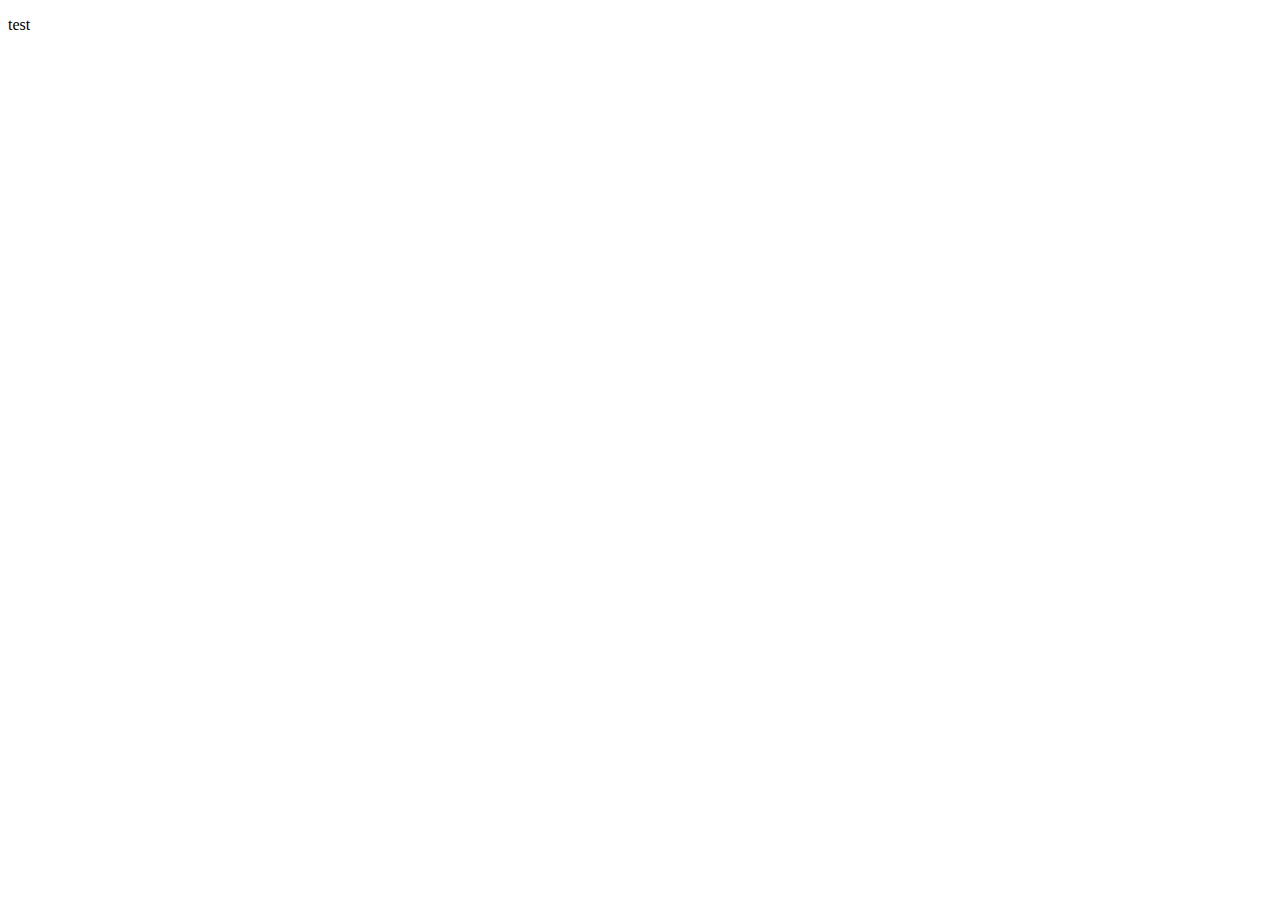
==== index.html @ 4d91b731 "Add files via upload" ====
<!DOCTYPE html>
<html lang="en">
<head>
    <meta charset="UTF-8">
    <meta http-equiv="X-UA-Compatible" content="IE=edge">
    <meta name="viewport" content="width=device-width, initial-scale=1.0">
    <title>Document</title>
</head>
<body>
    <p>test</p>
</body>
</html>
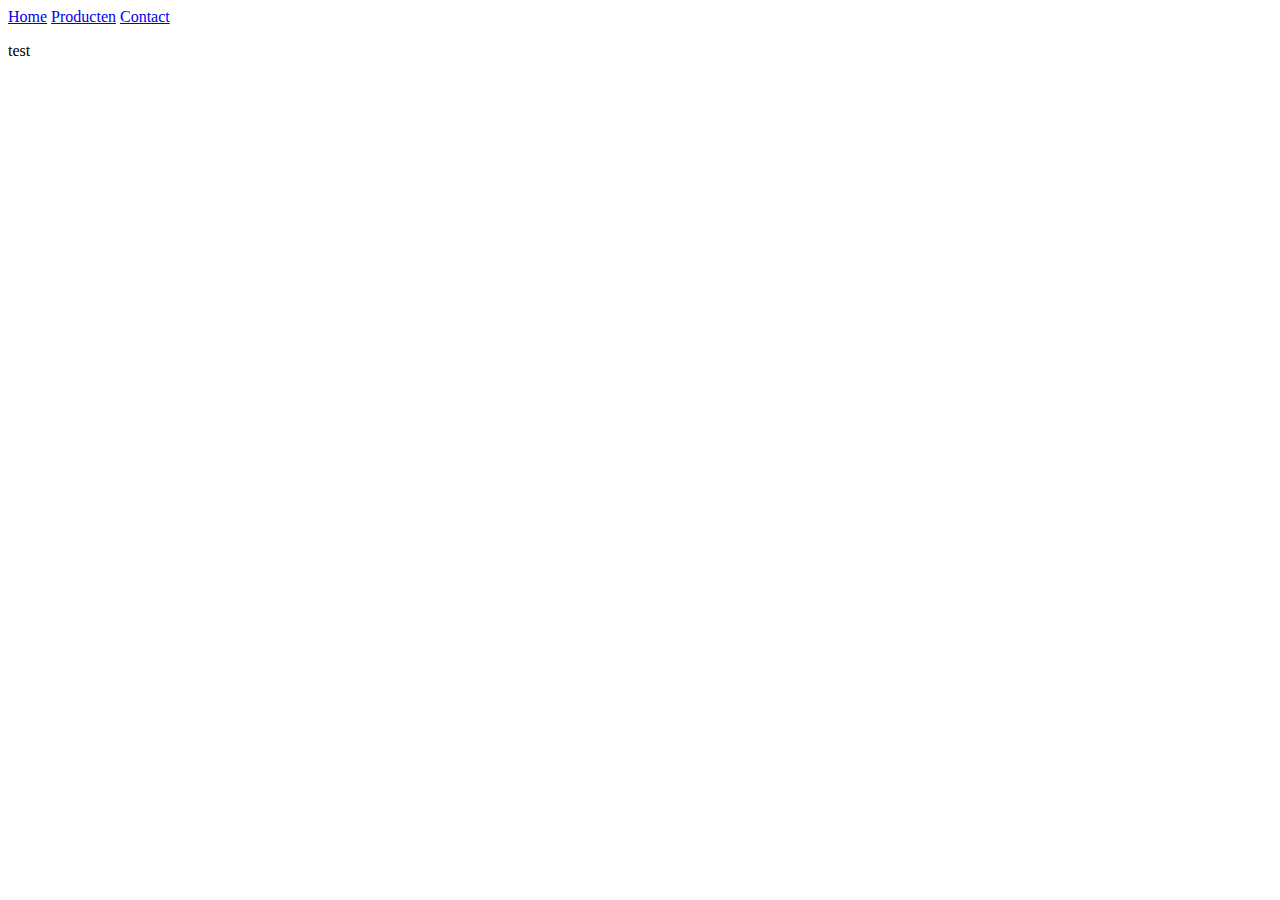
==== commit c43f4c90: "Update index.html" ====
--- a/index.html
+++ b/index.html
@@ -1,12 +1,16 @@
 <!DOCTYPE html>
-<html lang="en">
+<html lang="nl">
 <head>
-    <meta charset="UTF-8">
-    <meta http-equiv="X-UA-Compatible" content="IE=edge">
-    <meta name="viewport" content="width=device-width, initial-scale=1.0">
-    <title>Document</title>
+    <title>Product List</title>
 </head>
 <body>
+    <header>
+        <nav>
+            <a href="index.html">Home</a>
+            <a href="product.html">Producten</a>
+            <a href="contact.html">Contact</a>
+        </nav>
+    </header>
     <p>test</p>
 </body>
-</html>+</html>
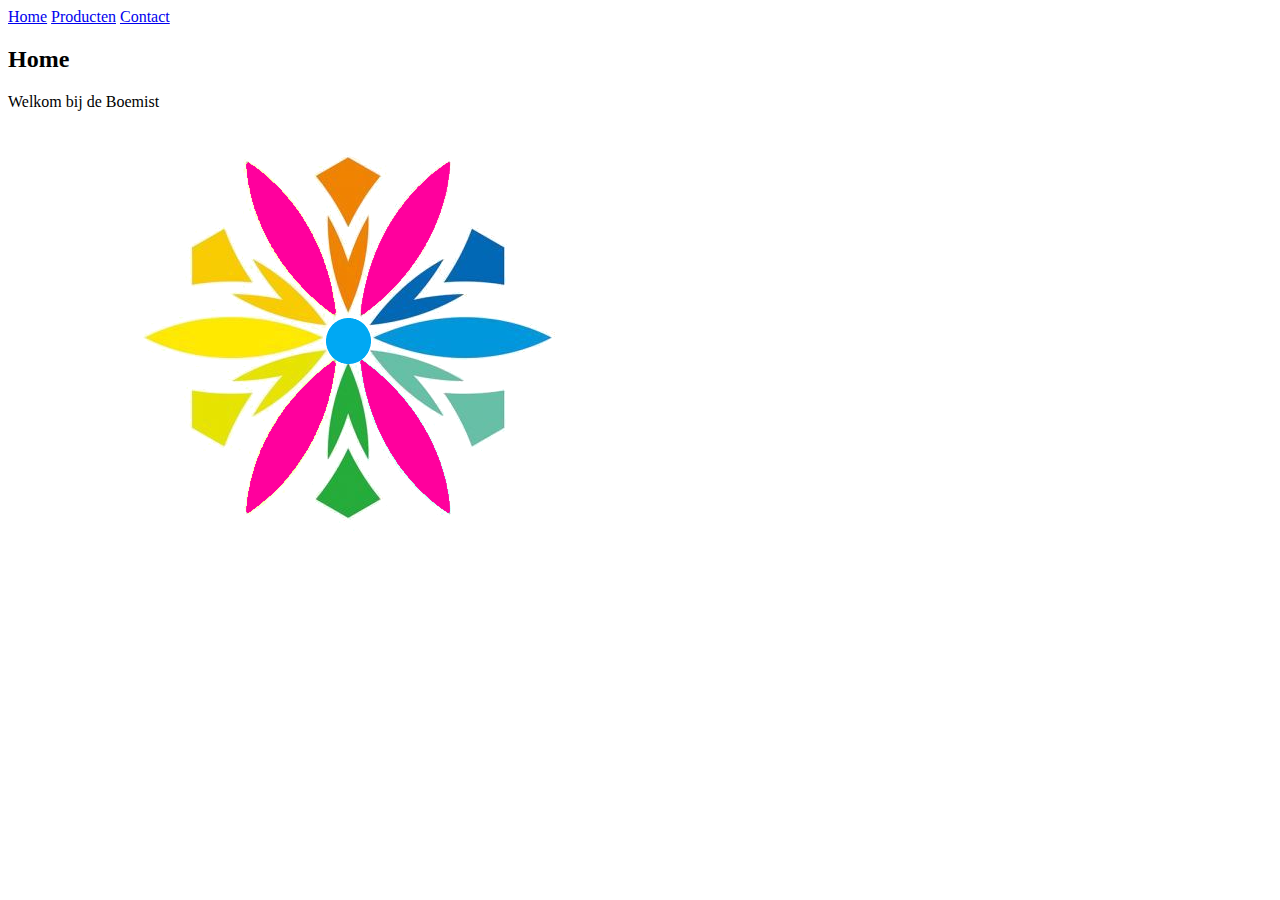
==== commit 82644bfb: "Update index.html" ====
--- a/index.html
+++ b/index.html
@@ -1,16 +1,29 @@
 <!DOCTYPE html>
 <html lang="nl">
+
 <head>
-    <title>Product List</title>
+    <title>De Bloemist</title>
+    <meta charset="utf-8">
+	<link rel="stylesheet" type="text/css" href="css/style.css">
 </head>
+
 <body>
     <header>
+
         <nav>
             <a href="index.html">Home</a>
             <a href="product.html">Producten</a>
             <a href="contact.html">Contact</a>
         </nav>
+
     </header>
-    <p>test</p>
+
+    <main>
+        <h2>Home</h2>
+        <p>Welkom bij de Boemist</p>
+        <img src="img/logo.png" alt="logo"/>
+    </main>
+
 </body>
+
 </html>
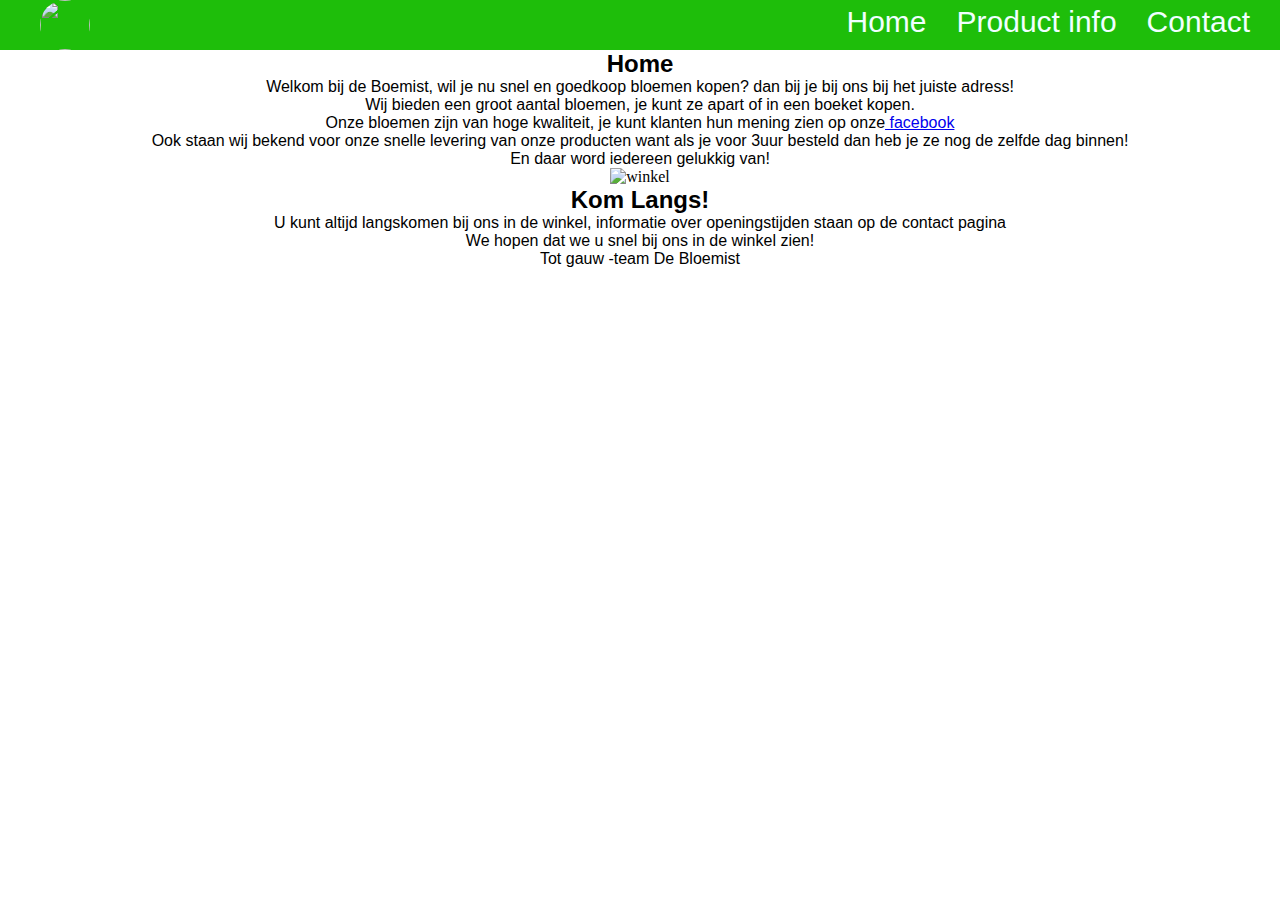
==== commit f57bb7db: "Update index.html" ====
--- a/index.html
+++ b/index.html
@@ -4,24 +4,34 @@
 <head>
     <title>De Bloemist</title>
     <meta charset="utf-8">
-	<link rel="stylesheet" type="text/css" href="css/style.css">
+	<link rel="stylesheet" type="text/css" href="style.css">
 </head>
 
 <body>
     <header>
 
-        <nav>
-            <a href="index.html">Home</a>
-            <a href="product.html">Producten</a>
-            <a href="contact.html">Contact</a>
-        </nav>
-
+        <ul class="container">
+            <img src="logo.png" class="logo">
+            <li class="items"><a href="index.html"> Home </a></li>
+              <li class="items"><a href="product.html"> Product info </a></li>
+                <li class="items"><a href="contact.html"> Contact </a> </li>
+          </ul>
     </header>
 
     <main>
         <h2>Home</h2>
-        <p>Welkom bij de Boemist</p>
-        <img src="img/logo.png" alt="logo"/>
+        <p>Welkom bij de Boemist, wil je nu snel en goedkoop bloemen kopen? dan bij je bij ons bij het juiste adress!</p>
+        <p>Wij bieden een groot aantal bloemen, je kunt ze apart of in een boeket kopen.</p>
+        <p>Onze bloemen zijn van hoge kwaliteit, je kunt klanten hun mening zien op onze<a href="https://www.facebook.com/  "> facebook </a> </p>
+        <p>Ook staan wij bekend voor onze snelle levering van onze producten want als je voor 3uur besteld dan heb je ze nog de zelfde dag binnen!</p>
+        <p>En daar word iedereen gelukkig van!</p>
+        <img src="store.jpg" alt="winkel" style="height:450px; width: 1000px;">
+        
+        <h2>Kom Langs!</h2>
+        <p>U kunt altijd langskomen bij ons in de winkel, informatie over openingstijden staan op de contact pagina</p>
+        <p>We hopen dat we u snel bij ons in de winkel zien!</p>
+        <p>Tot gauw -team De Bloemist</p>
+
     </main>
 
 </body>
--- a/style.css
+++ b/style.css
@@ -0,0 +1,45 @@
+*{
+    margin: 0px;
+}
+h1{
+    font-family: Arial, Helvetica, sans-serif;
+}  
+h2{
+    text-align: center;
+    font-family: Arial, Helvetica, sans-serif;
+}
+p{
+    text-align: center;
+    opacity: 100%;
+    font-family: Arial, Helvetica, sans-serif;
+}
+main{
+  text-align: center;
+}
+.logo {
+    width: 50px;
+    height: 50px;
+    margin-right: auto;
+    margin-top: 0px; 
+    border-radius: 50%;;
+  }
+               .container {
+                   list-style: none;
+                   display: flex;
+                   background-color: #1EBE0A;
+                   font-size: 30px;
+
+               }
+              .items {
+                padding-right: 30px;
+                padding-top: 5px;
+                font-family: Arial, Helvetica, sans-serif;
+              }
+              .items a {
+                color: azure;
+                text-decoration: none;
+
+              }
+              .items a:hover {
+                color: rgb(0, 0, 0);
+              }              
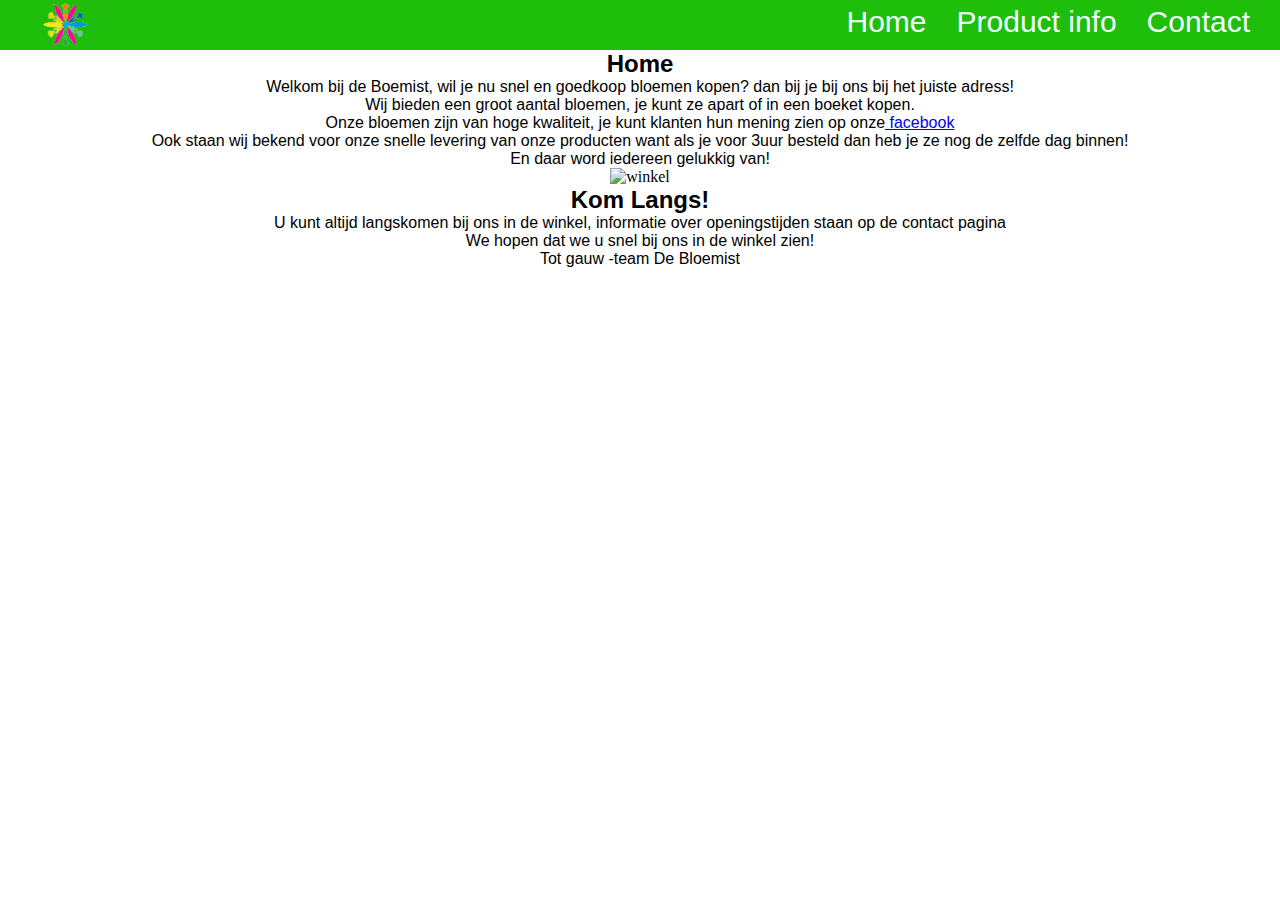
==== commit 03d74cc9: "Update index.html" ====
--- a/index.html
+++ b/index.html
@@ -11,7 +11,7 @@
     <header>
 
         <ul class="container">
-            <img src="logo.png" class="logo">
+            <img src="img/logo.png" class="logo">
             <li class="items"><a href="index.html"> Home </a></li>
               <li class="items"><a href="product.html"> Product info </a></li>
                 <li class="items"><a href="contact.html"> Contact </a> </li>
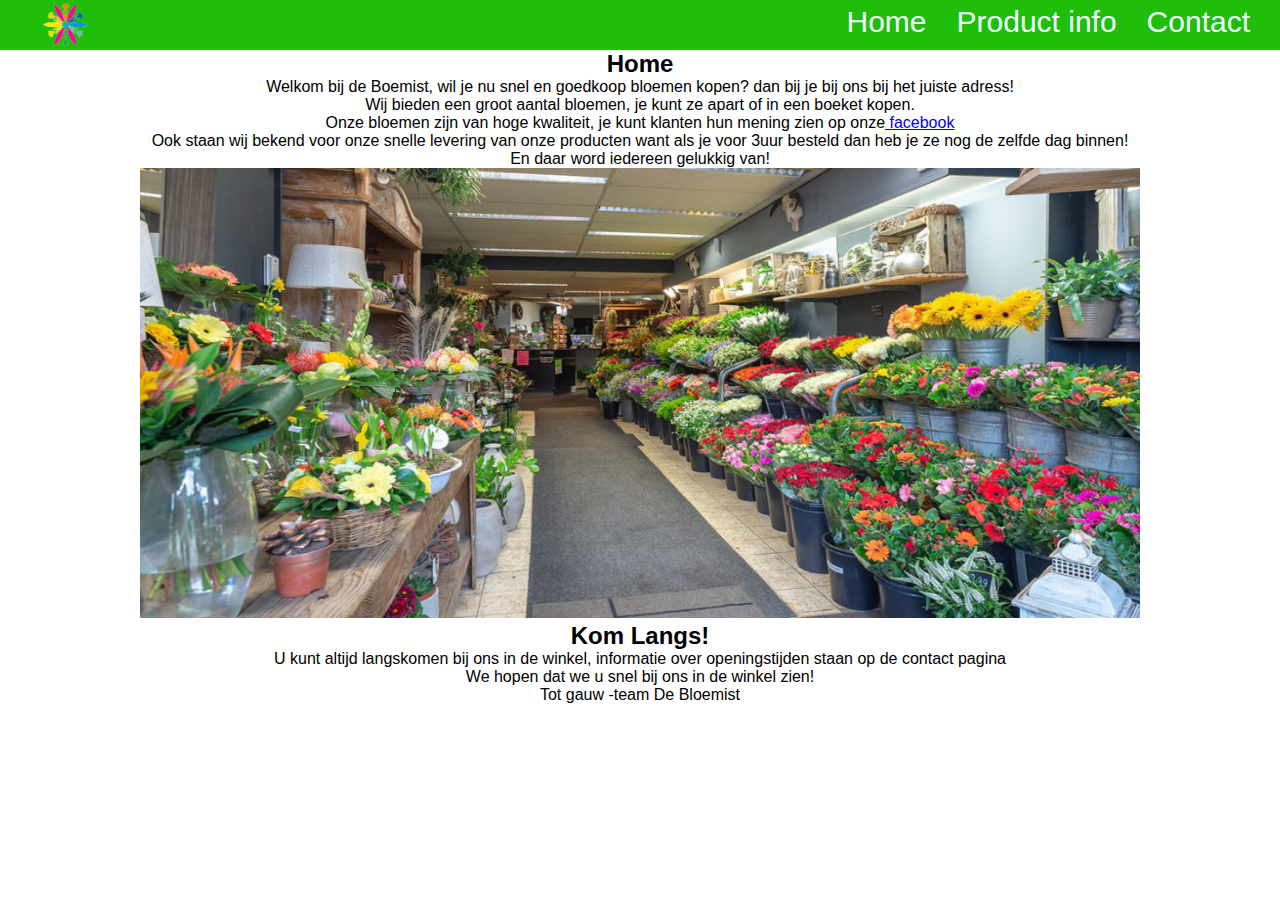
==== commit dba9a8d9: "Update index.html" ====
--- a/index.html
+++ b/index.html
@@ -25,7 +25,7 @@
         <p>Onze bloemen zijn van hoge kwaliteit, je kunt klanten hun mening zien op onze<a href="https://www.facebook.com/  "> facebook </a> </p>
         <p>Ook staan wij bekend voor onze snelle levering van onze producten want als je voor 3uur besteld dan heb je ze nog de zelfde dag binnen!</p>
         <p>En daar word iedereen gelukkig van!</p>
-        <img src="store.jpg" alt="winkel" style="height:450px; width: 1000px;">
+        <img src="img/store.jpg" alt="winkel" style="height:450px; width: 1000px;">
         
         <h2>Kom Langs!</h2>
         <p>U kunt altijd langskomen bij ons in de winkel, informatie over openingstijden staan op de contact pagina</p>
